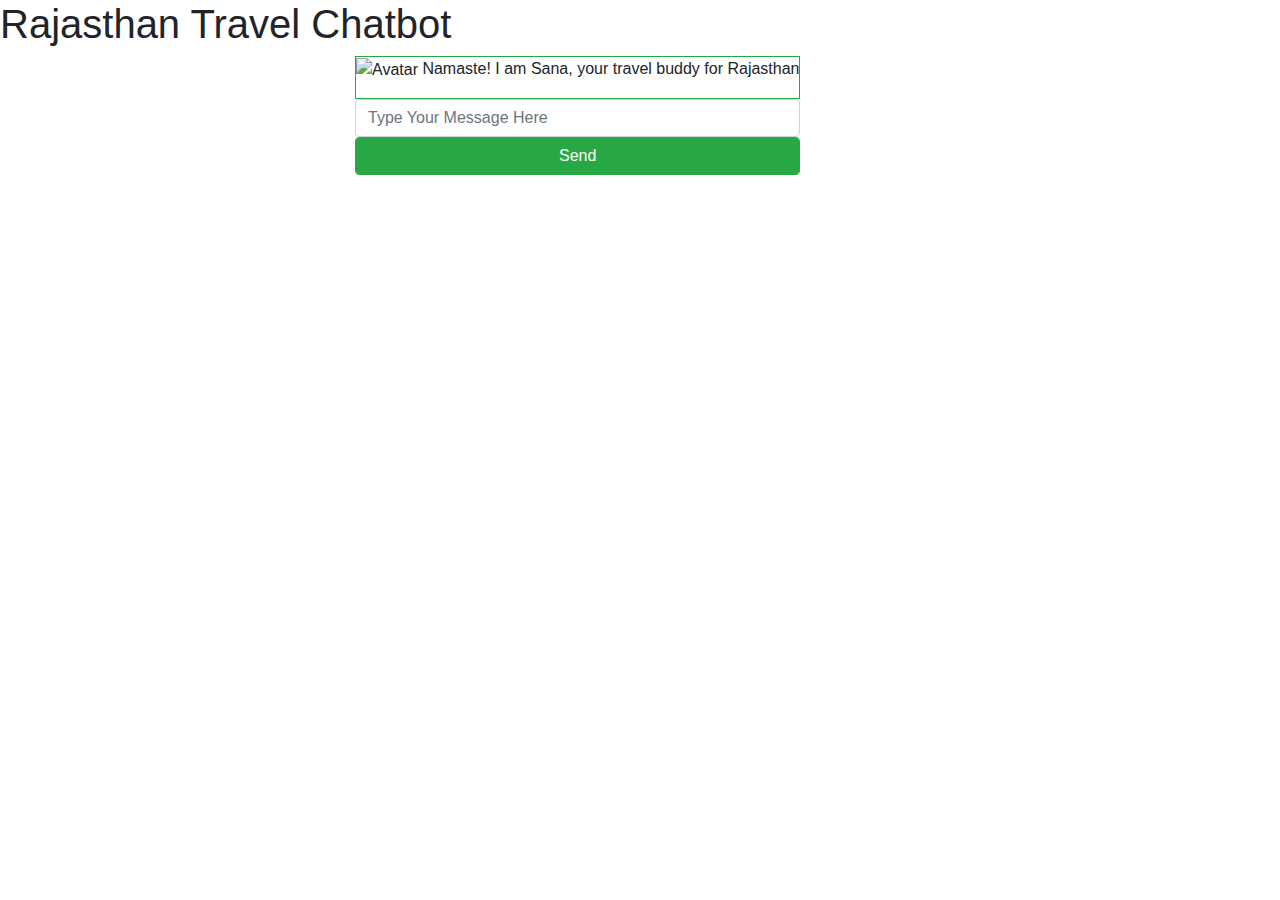
==== templates/index.html @ 3aeffa54 "adding procfile" ====
<!DOCTYPE html>
<html>
<head>
    <meta charset="utf-8">
<meta name="viewport" content="width=device-width, initial-scale=1.0">
<link href="https://fonts.googleapis.com/css2?family=Yesteryear&display=swap" rel="stylesheet">
    <link rel="stylesheet" href="https://maxcdn.bootstrapcdn.com/bootstrap/4.3.1/css/bootstrap.min.css">
<link rel="stylesheet" href="https://cdnjs.cloudflare.com/ajax/libs/font-awesome/4.7.0/css/font-awesome.min.css">
 <link rel= "stylesheet" type= "text/css" href= "static/css/style.css">
    <style>
body
    {
     background-image: url("static/images/background.jpg");

    }
    </style>
    <script src="https://ajax.googleapis.com/ajax/libs/jquery/3.4.1/jquery.min.js"></script>
    <script src="https://maxcdn.bootstrapcdn.com/bootstrap/4.3.1/js/bootstrap.min.js"></script>

</head>
<body >

     <h1 class="header" >Rajasthan Travel Chatbot</h1>


<div class="container">
    <div class="row">
        <div class="chatbot offset-sm-3">
            <div id="chatbox" class="border border-success">

                <p class="botText"><span><img src="static/images/bot2.jpg" alt="Avatar" style="width:5%;">  Namaste! I am Sana, your travel buddy for Rajasthan</span></p>
            </div>
            <div id="userInput">
                <input id="textInput" class="form-control" type="text" name="msg" placeholder="Type Your Message Here" >
                <input id="buttonInput" class="btn btn-success form-control" type="submit" value="Send">
            </div>
        </div>
    </div>
</div>
</body>
<script>

    function getResponse() {
        var time = new Date();
console.log(
  time.toLocaleString('en-US', { hour: 'numeric', minute: 'numeric', hour12: true })
);
var strTime = time.toLocaleString('en-US', { hour: 'numeric', minute: 'numeric', hour12: true })

        let userText = $("#textInput").val();
        let userHtml = '<p class="userText"><span>' + userText + '   <img src="static/images/user.jpg" alt="Avatar" style="width:5%;"><p class="time" ">'+strTime+'</p></span></p>';
        $("#textInput").val("");
        $("#chatbox").append(userHtml);
        document.getElementById('userInput').scrollIntoView({block: 'start', behavior: 'smooth'});
        $.get("/get", { msg: userText }).done(function(data) {

        if(data.indexOf("http://") == 0)
        {
         var loader ='<div class="lds-ellipsis"><div></div><div></div><div></div><div></div></div>'
        $("#chatbox").append(loader);
        $(".lds-ellipsis").delay(2000).hide(1);
        setTimeout(function () { var botHtml = '<p class="botText" align="right"><span><img src="static/images/bot2.jpg" alt="Avatar" style="width:5%;">  You can plan by reffering this:</span><br><a  href='+data+' target="_blank">'+data+'</a><p class="time-bot" ">'+strTime+'</p></p>';
        $("#chatbox").append(botHtml);}, 2500)

        }
        else
        {
        var i;
        var data1 = '' ;

        var count = data.includes("*")


        if ( count == true)
        {

        for (i = 0; i < data.length; i++)
        {
           if(data[i] == '*')
            {
                break;
            }
              data1 =data1 + data[i] ;
        }
         var loader ='<div class="lds-ellipsis"><div></div><div></div><div></div><div></div></div>'
        $("#chatbox").append(loader);
        $(".lds-ellipsis").delay(2000).hide(1);
        setTimeout(function () {var data2 = data.slice(i+1,data.length);
            var botHtml = '<a  href='+ data1+' target="_blank"><img id="my-link" src='+data1+' alt=" "></a><p class="botText" align="right"><span><img src="static/images/bot2.jpg" alt="Avatar" style="width:5%;">  '+data2+'<p class="time-bot" ">'+strTime+'</p></span></p>';
            $("#chatbox").append(botHtml);}, 2500)


        }

        else
        {

        var loader ='<div class="lds-ellipsis"><div></div><div></div><div></div><div></div></div>'
        $("#chatbox").append(loader);
        $(".lds-ellipsis").delay(2000).hide(1);
        setTimeout(function () {var botHtml = '<p class="botText" align="right"><span><img src="static/bot2.jpg" alt="Avatar" style="width:5%;">  ' + data + '<p class="time-bot" ">'+strTime+'</p></span></p>';
        $("#chatbox").append(botHtml).delay(5000).fadeIn();}, 2500)



        }
        }

        document.getElementById('userInput').scrollIntoView({block: 'start', behavior: 'smooth'});
});
}
    $("#textInput").keypress(function(e) {
    //if enter key is pressed
        if(e.which == 13) {
            getResponse();
        }
    });
    $("#buttonInput").click(function() {
        getResponse();
    });
</script>
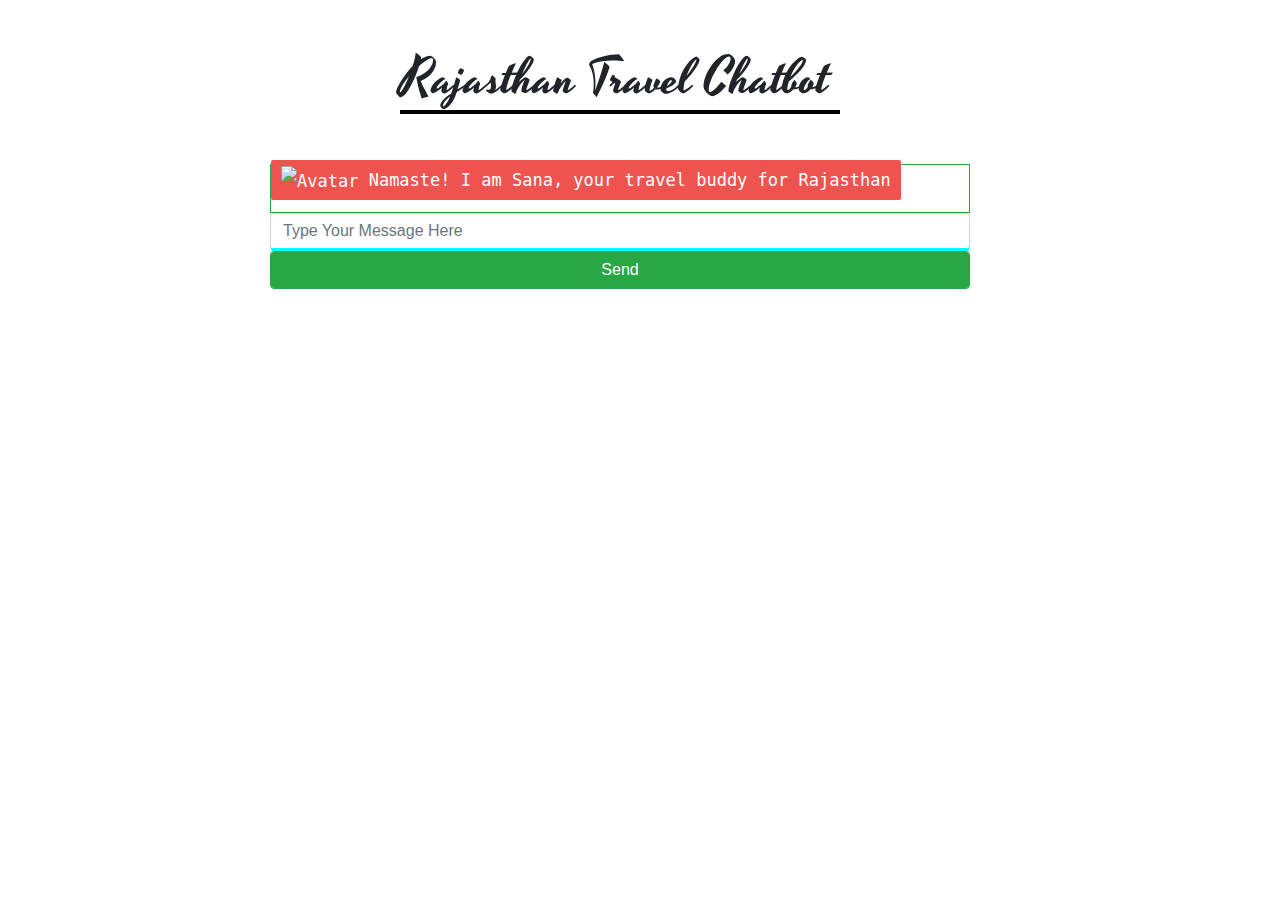
==== commit 1785987e: "changing some components" ====
--- a/templates/index.html
+++ b/templates/index.html
@@ -6,26 +6,231 @@
 <link href="https://fonts.googleapis.com/css2?family=Yesteryear&display=swap" rel="stylesheet">
     <link rel="stylesheet" href="https://maxcdn.bootstrapcdn.com/bootstrap/4.3.1/css/bootstrap.min.css">
 <link rel="stylesheet" href="https://cdnjs.cloudflare.com/ajax/libs/font-awesome/4.7.0/css/font-awesome.min.css">
- <link rel= "stylesheet" type= "text/css" href= "static/css/style.css">
+<!-- <link rel= "stylesheet" type= "text/css" href= "static/css/style.css">-->
     <style>
-body
+    body
     {
      background-image: url("static/images/background.jpg");
-
     }
+
+     #textInput {
+        order: none;
+        border-bottom: 3px solid aqua;
+                }
+      .userText {
+        color: white;
+        font-family: monospace;
+        font-size: 17px;
+        text-align: right;
+        line-height: 30px;
+                }
+       .userText span {
+        background-color: #009688;
+        padding: 10px;
+        border-radius: 5px;
+                    }
+.botText {
+    color: white;
+    font-family: monospace;
+    font-size: 17px;
+    text-align: left;
+    line-height: 30px;
+}
+
+.botText span {
+    background-color: #EF5350;
+    padding: 10px;
+    border-radius: 2px;
+ }
+
+.chatbot
+{
+  margin-left : 200px;
+  width:700px;
+}
+
+.time {
+font-size:10px;
+margin-top:-15px;
+margin-left: 650px;
+}
+
+.time-bot
+{
+font-size:10px;
+margin-top:-15px;
+margin-left: 5px;
+
+}
+.lds-ellipsis {
+  display: inline-block;
+  position: relative;
+  width: 80px;
+  height: 80px;
+}
+.lds-ellipsis div {
+  position: absolute;
+  top: 33px;
+  width: 13px;
+  height: 13px;
+  border-radius: 50%;
+  background: black;
+  animation-timing-function: cubic-bezier(0, 1, 1, 0);
+}
+.lds-ellipsis div:nth-child(1) {
+  left: 8px;
+  animation: lds-ellipsis1 0.6s infinite;
+}
+.lds-ellipsis div:nth-child(2) {
+  left: 8px;
+  animation: lds-ellipsis2 0.6s infinite;
+}
+.lds-ellipsis div:nth-child(3) {
+  left: 32px;
+  animation: lds-ellipsis2 0.6s infinite;
+}
+.lds-ellipsis div:nth-child(4) {
+  left: 56px;
+  animation: lds-ellipsis3 0.6s infinite;
+}
+@keyframes lds-ellipsis1 {
+  0% {
+    transform: scale(0);
+  }
+  100% {
+    transform: scale(1);
+  }
+}
+@keyframes lds-ellipsis3 {
+  0% {
+    transform: scale(1);
+  }
+  100% {
+    transform: scale(0);
+  }
+}
+@keyframes lds-ellipsis2 {
+  0% {
+    transform: translate(0, 0);
+  }
+  100% {
+    transform: translate(24px, 0);
+  }
+}
+.header
+{
+   margin-left:400px;
+   margin-bottom:50px;
+   margin-top:50px;
+   font-family: 'Yesteryear', cursive;
+   font-size:50px;
+}
+
+h1:after
+{
+    content:' ';
+    display:block;
+    width   : 50%;
+    border:2px solid black;
+}
+
+
+@media only screen and (max-device-width: 480px) {
+   .header{
+        margin-left:70px;
+        font-size:40px;
+   }
+   h1:after
+{
+    content:' ';
+    display:block;
+    width   : 85%;
+    border:2px solid black;
+}
+.chatbot
+{
+margin-left:0px;
+  width:480px;
+}
+   .time {
+margin-top:-10px;
+margin-left: 430px;
+}
+.time-bot
+{
+
+margin-top:-10px;
+margin-left: 5px;
+
+}
+@media only screen  and (max-device-width: 420px) {
+   .header{
+        margin-left:60px;
+        font-size:30px;
+   }
+   h1:after
+{
+    content:' ';
+    display:block;
+    width   : 70%;
+    border:2px solid black;
+}
+.chatbot
+{
+  margin:5px;
+  width:400px;
+}
+   .time {
+margin-top:-10px;
+margin-left: 310px;
+}
+.time-bot
+{
+
+margin-top:-10px;
+margin-left: 5px;
+
+}
+@media only screen and (max-device-width: 360px) {
+   .header{
+        margin-left:40px;
+        font-size:30px;
+   }
+   h1:after
+{
+    content:' ';
+    display:block;
+    width   : 85%;
+    border:2px solid black;
+}
+.chatbot
+{
+  margin:5px;
+  width:334px;
+}
+   .time {
+margin-top:-10px;
+margin-left: 270px;
+}
+.time-bot
+{
+
+margin-top:-10px;
+margin-left: 5px;
+
+}
+
+}
     </style>
     <script src="https://ajax.googleapis.com/ajax/libs/jquery/3.4.1/jquery.min.js"></script>
     <script src="https://maxcdn.bootstrapcdn.com/bootstrap/4.3.1/js/bootstrap.min.js"></script>
 
 </head>
 <body >
-
      <h1 class="header" >Rajasthan Travel Chatbot</h1>
-
-
 <div class="container">
     <div class="row">
-        <div class="chatbot offset-sm-3">
+        <div class="chatbot ">
             <div id="chatbox" class="border border-success">
 
                 <p class="botText"><span><img src="static/images/bot2.jpg" alt="Avatar" style="width:5%;">  Namaste! I am Sana, your travel buddy for Rajasthan</span></p>
@@ -59,7 +264,7 @@
          var loader ='<div class="lds-ellipsis"><div></div><div></div><div></div><div></div></div>'
         $("#chatbox").append(loader);
         $(".lds-ellipsis").delay(2000).hide(1);
-        setTimeout(function () { var botHtml = '<p class="botText" align="right"><span><img src="static/images/bot2.jpg" alt="Avatar" style="width:5%;">  You can plan by reffering this:</span><br><a  href='+data+' target="_blank">'+data+'</a><p class="time-bot" ">'+strTime+'</p></p>';
+        setTimeout(function () { var botHtml = '<p class="botText" align="right"><span><img src="static/images/bot2.jpg" alt="Avatar" style="width:5%;">  You can plan by reffering this: <br><a  href='+data+' target="_blank">'+data+'</a></span><p class="time-bot" ">'+strTime+'</p></p>';
         $("#chatbox").append(botHtml);}, 2500)
 
         }
@@ -98,7 +303,7 @@
         var loader ='<div class="lds-ellipsis"><div></div><div></div><div></div><div></div></div>'
         $("#chatbox").append(loader);
         $(".lds-ellipsis").delay(2000).hide(1);
-        setTimeout(function () {var botHtml = '<p class="botText" align="right"><span><img src="static/bot2.jpg" alt="Avatar" style="width:5%;">  ' + data + '<p class="time-bot" ">'+strTime+'</p></span></p>';
+        setTimeout(function () {var botHtml = '<p class="botText" align="right"><span><img src="static/images/bot2.jpg" alt="Avatar" style="width:5%;">  ' + data + '<p class="time-bot" ">'+strTime+'</p></span></p>';
         $("#chatbox").append(botHtml).delay(5000).fadeIn();}, 2500)
 
 
